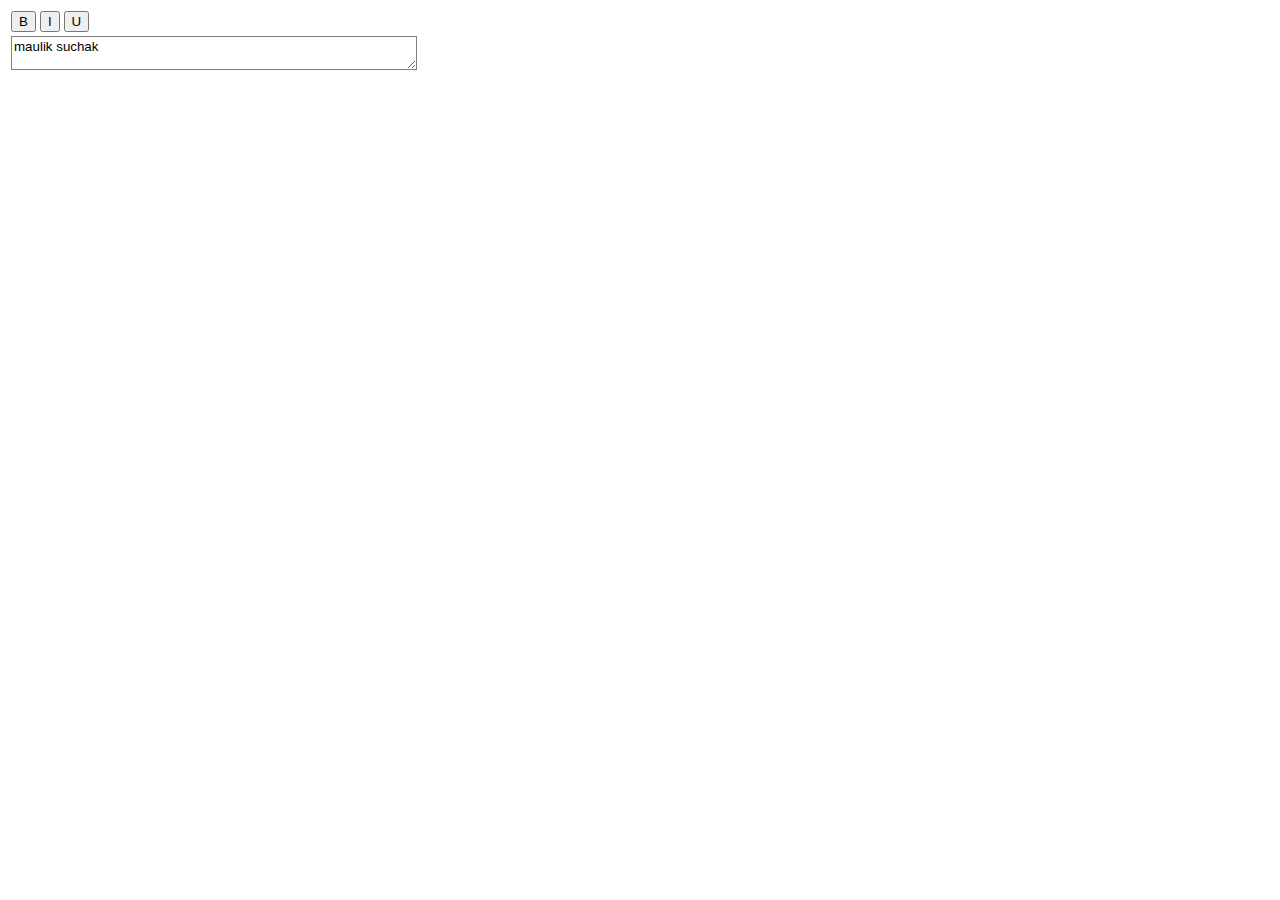
==== indexJ.html @ 5a39907d "Textarea with Bold, Italic, & Underline" ====
<!DOCTYPE html>
<head>
	<title></title>
	<script type="text/javascript" src='http://code.jquery.com/jquery-1.8.1.min.js'></script>
		<style type="text/css">
		
#textarea {
    -moz-appearance: textfield-multiline;
    -webkit-appearance: textarea;
    border: 1px solid gray;
    font: medium -moz-fixed;
    font: -webkit-small-control;
    height: 28px;
    overflow: auto;
    padding: 2px;
    resize: both;
    width: 400px;
}

input {
    margin-top: 5px;
    width: 400px;
}

#input {
    -moz-appearance: textfield;
    -webkit-appearance: textfield;
    background-color: white;
    background-color: -moz-field;
    border: 1px solid darkgray;
    box-shadow: 1px 1px 1px 0 lightgray inset;  
    font: -moz-field;
    font: -webkit-small-control;
    margin-top: 5px;
    padding: 2px 3px;
    width: 398px;    
}


	</style>
	
</head>
<body>
	<table width='100%'>
		<tr>
			<td>
				<button id='bold' class='' onclick="document.execCommand('bold',false,null);">B</button>
				<button id='italic' class='' onclick="document.execCommand('italic',false,null);">I</button>
				<button id='underline' class='' onclick="document.execCommand('underline',false,null);">U</button>
			</td>
		</tr>
		<tr>
			<td>
				<div name="selectedtext" id='textarea' contenteditable> maulik suchak </iframe>
			</td>
		</tr>
	</table>
	
	<script type="text/javascript">
	
</script>
</body>
</html>
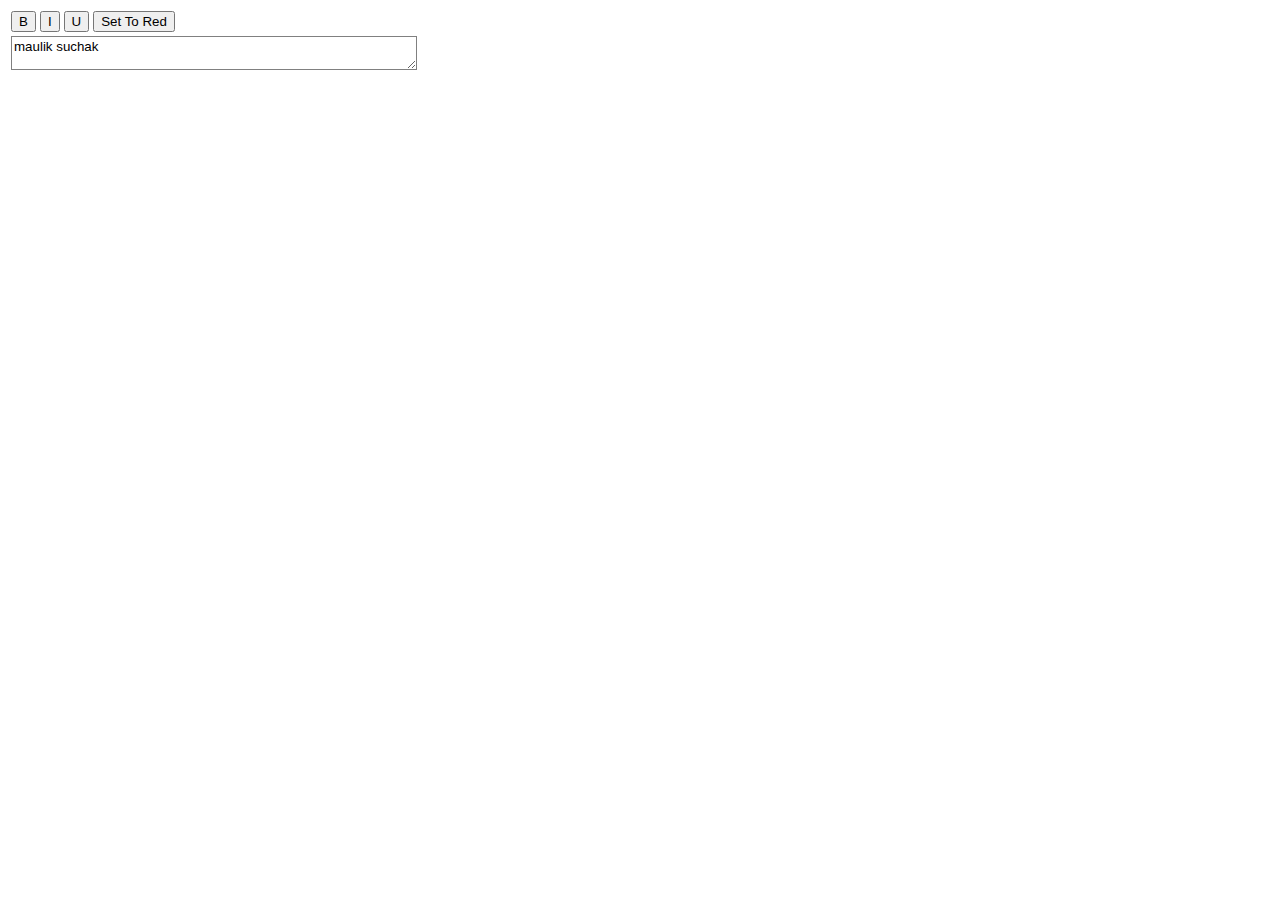
==== commit 0854a9f7: "Set Red Color on Text" ====
--- a/indexJ.html
+++ b/indexJ.html
@@ -2,7 +2,7 @@
 <head>
 	<title></title>
 	<script type="text/javascript" src='http://code.jquery.com/jquery-1.8.1.min.js'></script>
-		<style type="text/css">
+	<style type="text/css">
 		
 #textarea {
     -moz-appearance: textfield-multiline;
@@ -39,14 +39,103 @@
 
 	</style>
 	
+	<script type="text/javascript" language="javascript">
+	  
+	   function ToggleBold () {
+			 var testDiv = document.getElementById("textarea");
+			execCommandOnElement(testDiv, "Bold");
+            
+        }
+        function ToggleItalic () {
+		    var testDiv = document.getElementById("textarea");
+			execCommandOnElement(testDiv, "italic");
+            
+        }
+		
+		function ToggleUnderline () {
+		    var testDiv = document.getElementById("textarea");
+			execCommandOnElement(testDiv, "underline");
+            
+        }
+        function SetRed () {
+		     var testDiv = document.getElementById("textarea");
+			execCommandOnElement(testDiv, "foreColor","#ff0000");
+            
+        }
+        
+		
+function execCommandOnElement(el, commandName, value) {
+    if (typeof value == "undefined") {
+        value = null;
+    }
+
+    if (typeof window.getSelection != "undefined") {
+        // Non-IE case
+        var sel = window.getSelection();
+
+        alert(sel);
+        // Save the current selection
+        var savedRanges = [];
+        for (var i = 0, len = sel.rangeCount; i < len; ++i) {
+            savedRanges[i] = sel.getRangeAt(i).cloneRange();
+        }
+
+        // Temporarily enable designMode so that
+        // document.execCommand() will work
+        document.designMode = "on";
+
+        if (sel != '') {
+
+            // Execute the command
+            document.execCommand(commandName, false, value);
+
+            // Disable designMode
+            document.designMode = "off";
+
+            // Restore the previous selection
+            sel = window.getSelection();
+            sel.removeAllRanges();
+            for (var i = 0, len = savedRanges.length; i < len; ++i) {
+                sel.addRange(savedRanges[i]);
+            }
+        }
+        else {
+            // Select the element's content
+            sel = window.getSelection();
+            var range = document.createRange();
+            range.selectNodeContents(el);
+            sel.removeAllRanges();
+            sel.addRange(range);
+
+            // Execute the command
+            document.execCommand(commandName, false, value);
+
+            // Disable designMode
+            document.designMode = "off";
+			
+			 sel = window.getSelection();
+            sel.removeAllRanges();
+        }
+               
+    } else if (typeof document.body.createTextRange != "undefined") {
+        // IE case
+        var textRange = document.body.createTextRange();
+        textRange.moveToElementText(el);
+        textRange.execCommand(commandName, false, value);
+    }
+}
+
+	</script>
+	
 </head>
 <body>
 	<table width='100%'>
 		<tr>
 			<td>
-				<button id='bold' class='' onclick="document.execCommand('bold',false,null);">B</button>
-				<button id='italic' class='' onclick="document.execCommand('italic',false,null);">I</button>
-				<button id='underline' class='' onclick="document.execCommand('underline',false,null);">U</button>
+				<button id='bold' class='' onclick="ToggleBold(this);">B</button>
+				<button id='italic' class='' onclick="ToggleItalic();">I</button>
+				<button id='underline' class='' onclick="ToggleUnderline();">U</button>
+				<button id='setRed' class='' onclick="SetRed();">Set To Red</button>
 			</td>
 		</tr>
 		<tr>
